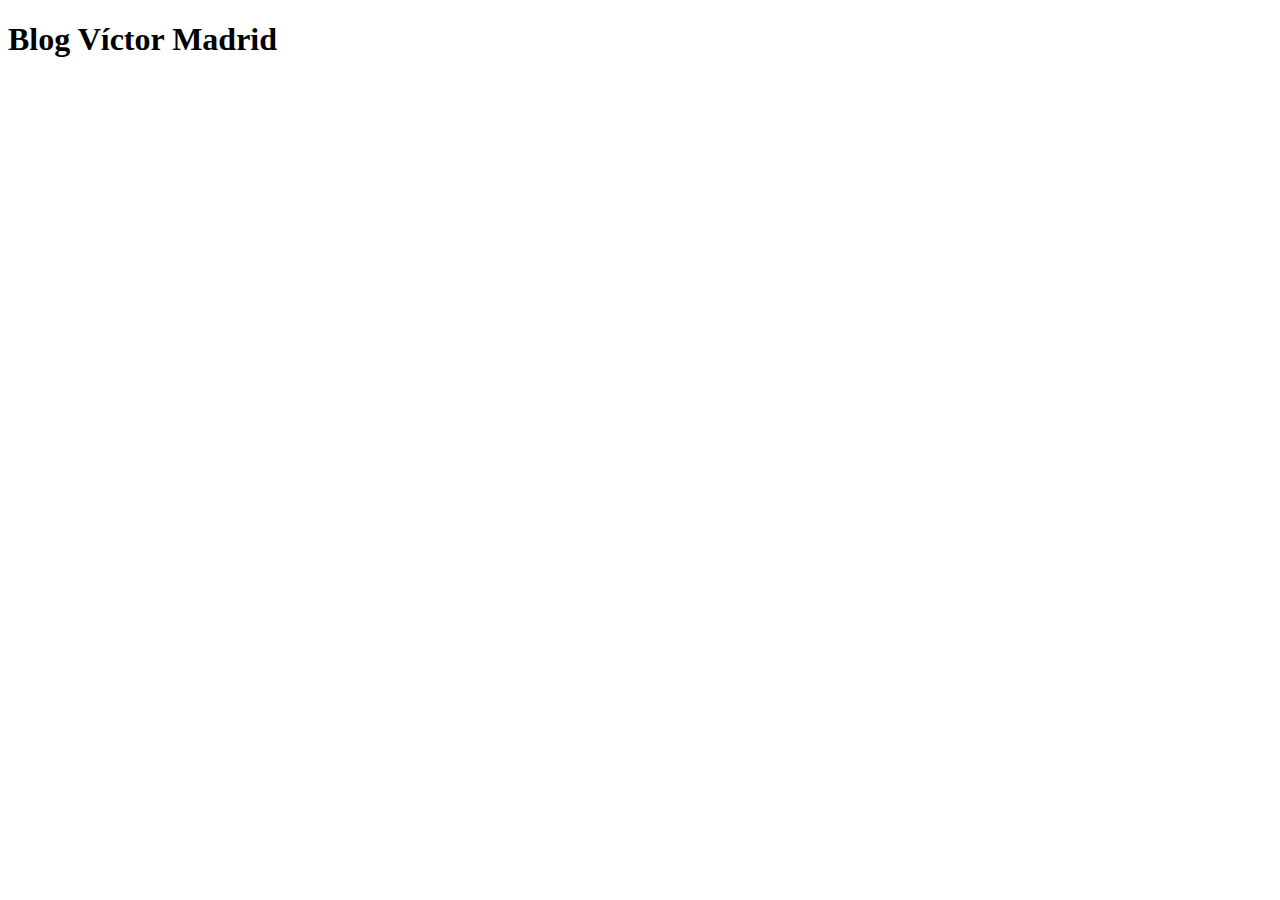
==== index.html @ ce893011 "titulo y nombre de la web" ====
<!DOCTYPE html>
<html lang="en">
<head>
    <meta charset="UTF-8">
    <meta name="viewport" content="width=device-width, initial-scale=1.0">
    <title>Blog Victor</title>

</head>

<body>
    <h1>Blog Víctor Madrid</h1>


    

</body>

</html>
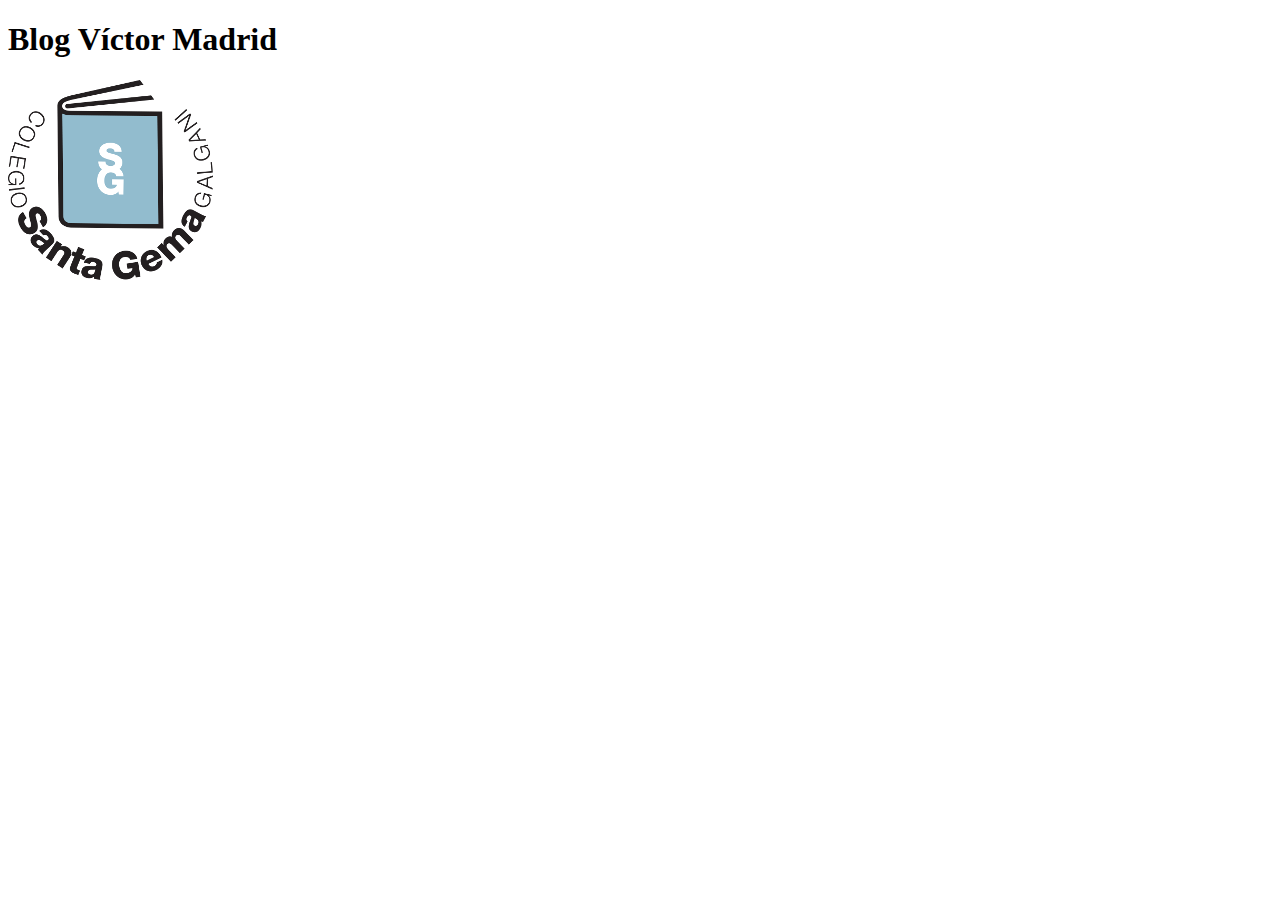
==== commit 2b95c53d: "imagen" ====
--- a/index.html
+++ b/index.html
@@ -9,10 +9,8 @@
 
 <body>
     <h1>Blog Víctor Madrid</h1>
-
-
+    <img src="santa gema png.png">
     
-
 </body>
 
 </html>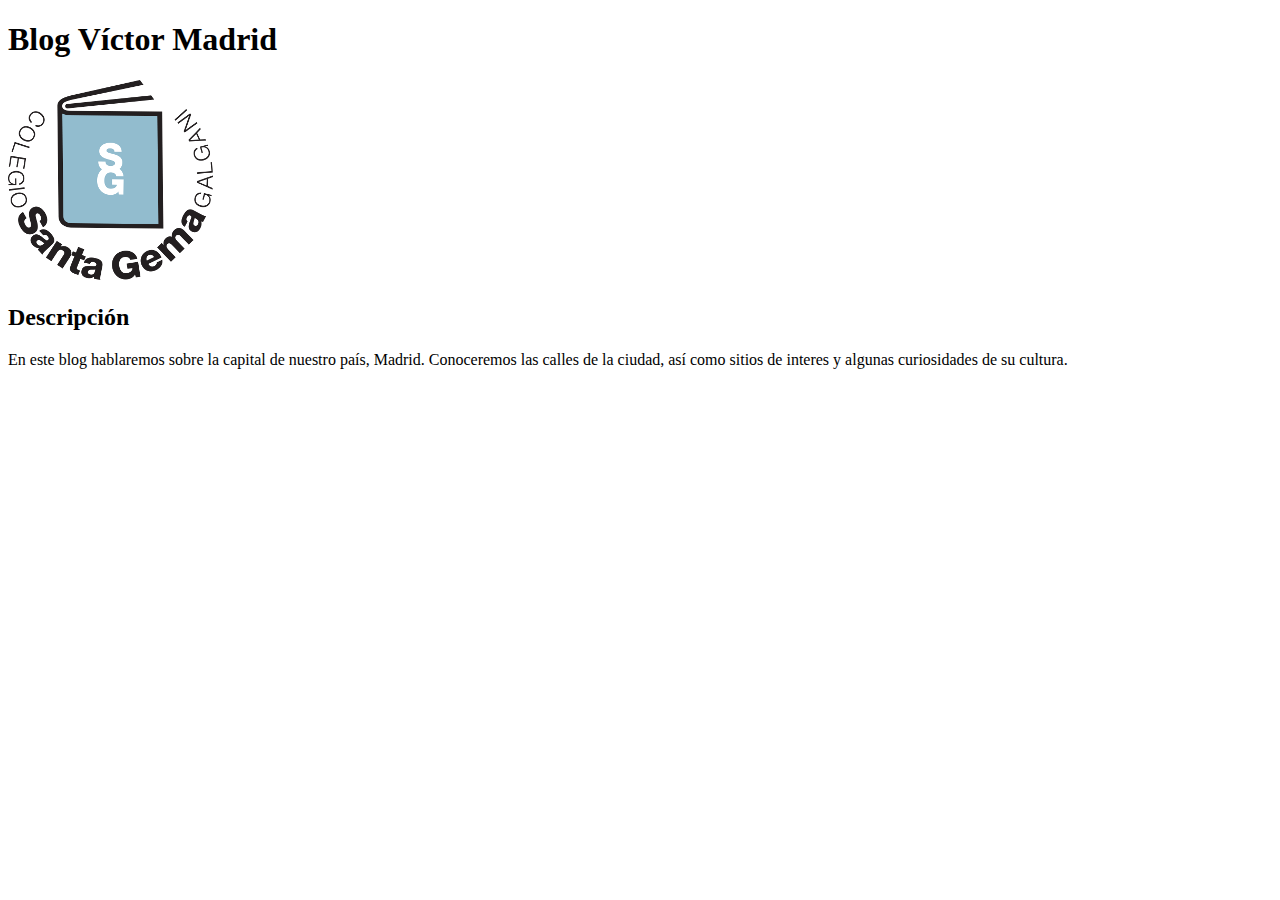
==== commit 4c68ec15: "descripción" ====
--- a/index.html
+++ b/index.html
@@ -10,7 +10,13 @@
 <body>
     <h1>Blog Víctor Madrid</h1>
     <img src="santa gema png.png">
-    
+    <h2>Descripción</h2>
+    <p>
+        En este blog hablaremos sobre la capital de nuestro país,
+        Madrid. Conoceremos las calles de la ciudad, así como
+        sitios de interes y algunas curiosidades de su cultura.       
+    </p>
+
 </body>
 
 </html>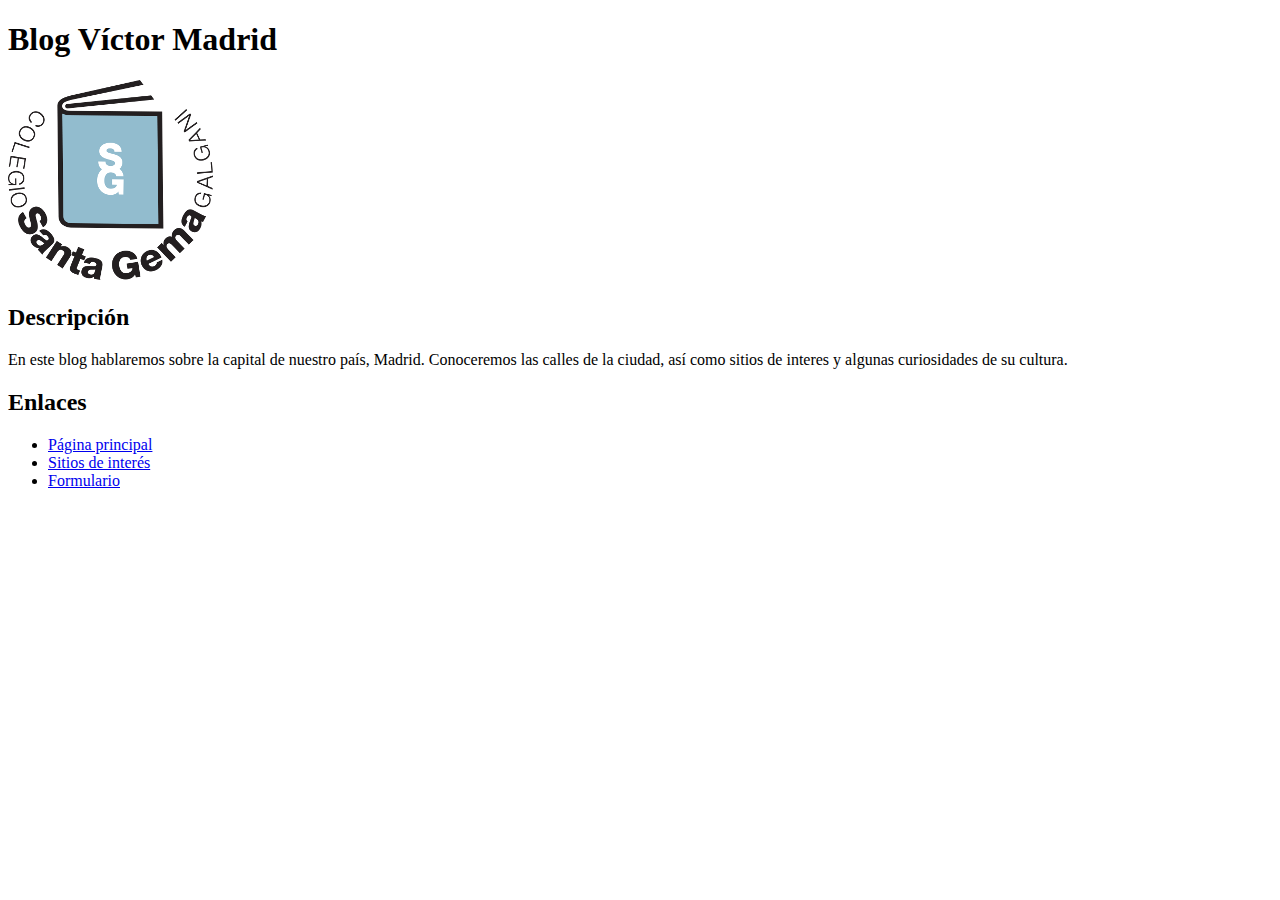
==== commit cb352371: "contenidos y formulario" ====
--- a/index.html
+++ b/index.html
@@ -16,7 +16,20 @@
         Madrid. Conoceremos las calles de la ciudad, así como
         sitios de interes y algunas curiosidades de su cultura.       
     </p>
-
+    <h2>Enlaces</h2>
+       <nav>
+            <ul>
+                <li>
+                    <a href="index.html">Página principal</a>
+                </li>
+                <li>
+                    <a href="sitios_de_interes.html">Sitios de interés</a>
+                </li>
+                <li>
+                    <a href="formulario.html">Formulario</a>
+                </li>
+            </ul>
+        </nav>        
 </body>
 
 </html>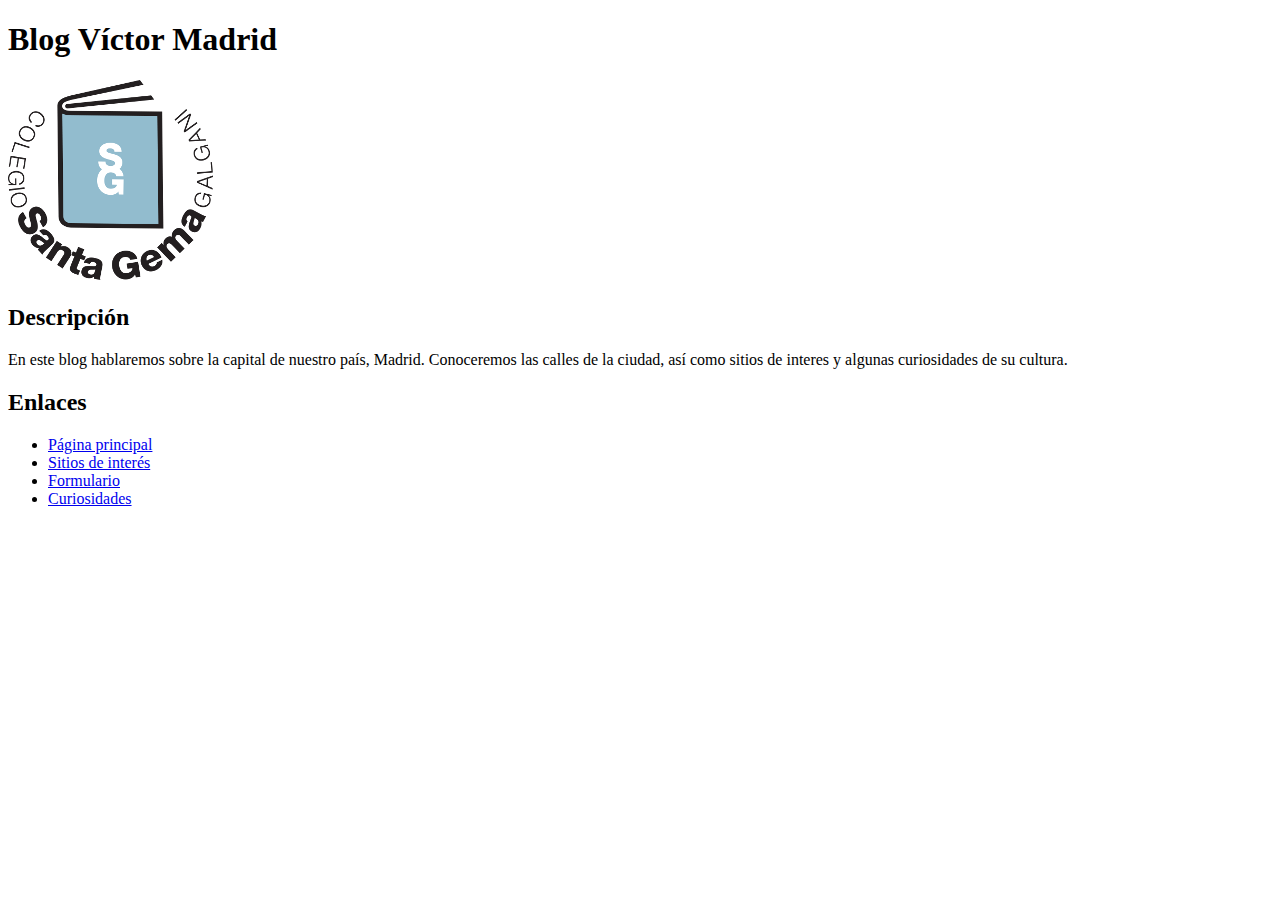
==== commit 280078a9: "lista de definicion y añadidos" ====
--- a/index.html
+++ b/index.html
@@ -28,6 +28,9 @@
                 <li>
                     <a href="formulario.html">Formulario</a>
                 </li>
+                <li>
+                    <a href="curiosidades.html">Curiosidades</a>
+                </li>
             </ul>
         </nav>        
 </body>
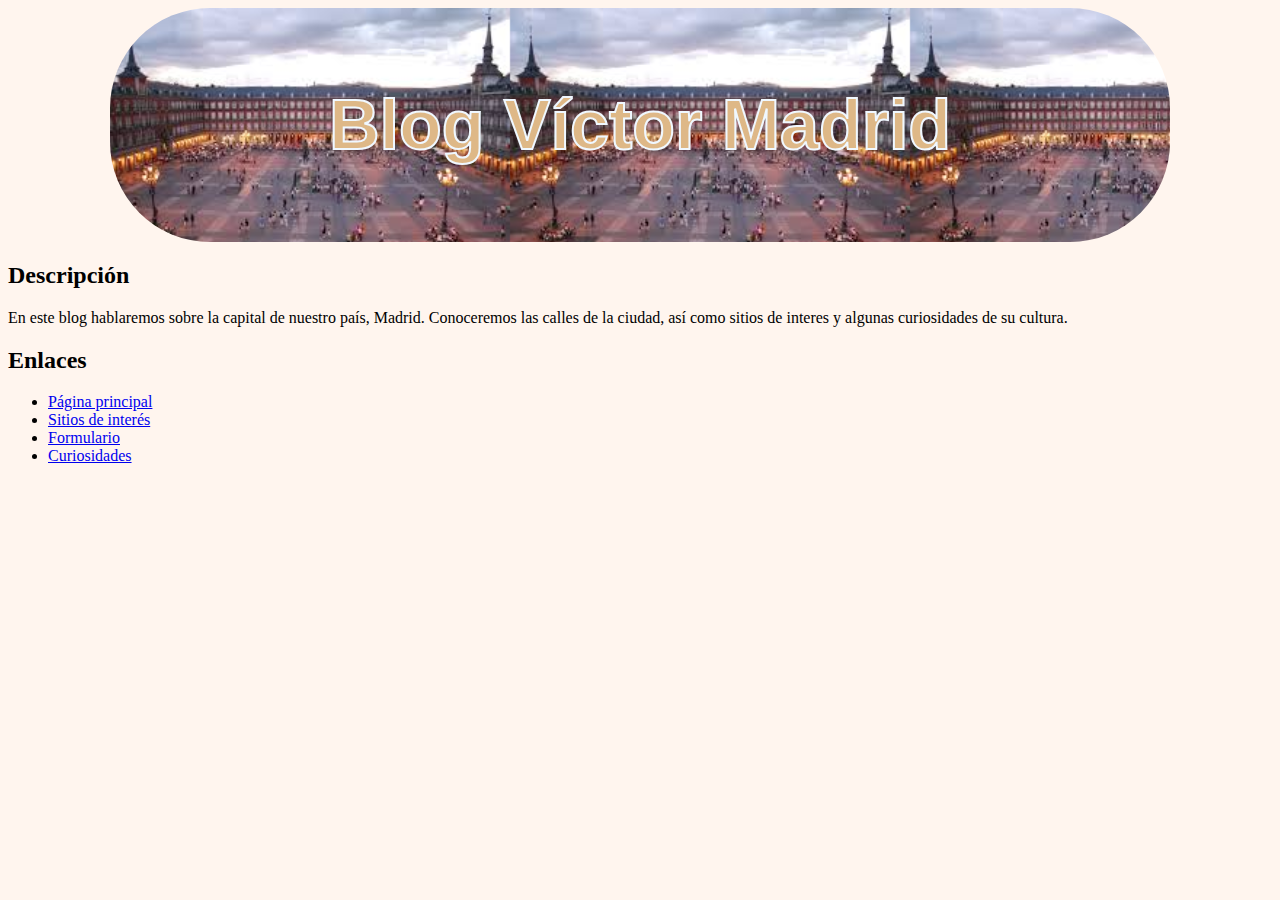
==== commit e59466cf: "animación css index" ====
--- a/index.html
+++ b/index.html
@@ -4,12 +4,14 @@
     <meta charset="UTF-8">
     <meta name="viewport" content="width=device-width, initial-scale=1.0">
     <title>Blog Victor</title>
-
+    <link rel="stylesheet" href="paginaprincipal.css"
 </head>
 
 <body>
-    <h1>Blog Víctor Madrid</h1>
-    <img src="santa gema png.png">
+    <div class="titulo">
+        <h1>Blog Víctor Madrid</h1> 
+    </div>
+    <div class="imagenfondotitulo">     
     <h2>Descripción</h2>
     <p>
         En este blog hablaremos sobre la capital de nuestro país,
@@ -32,7 +34,8 @@
                     <a href="curiosidades.html">Curiosidades</a>
                 </li>
             </ul>
-        </nav>        
+        </nav> 
+
 </body>
 
 </html>--- a/paginaprincipal.css
+++ b/paginaprincipal.css
@@ -0,0 +1,32 @@
+body {
+    background-color:seashell;
+}
+.titulo {
+   border-radius: 100px;
+    margin: auto;
+    border-color: solid black;
+    width: 1000px;
+    padding: 30px;
+    align-items: center;
+    text-align: center;
+   background-image: url(madrid3.jpg);
+   background-size: 400px;
+}
+.titulo h1 {
+font-family:'Franklin Gothic Medium', 'Arial Narrow', Arial, sans-serif;
+font-size: 70px;
+color:burlywood;
+-webkit-text-stroke-width: 2px;
+-webkit-text-stroke-color: aliceblue;
+}
+
+@keyframes animacion {
+    0% {transform: translate(0, 0)}
+    25% {transform: translate(100px,0)}
+    50% {transform: translate(0, 0)}
+    75% {transform: translate(-100px, 0)}
+    100% {transform: translate(0, 0)}
+}
+.titulo {
+    animation: animacion 10s infinite;
+}